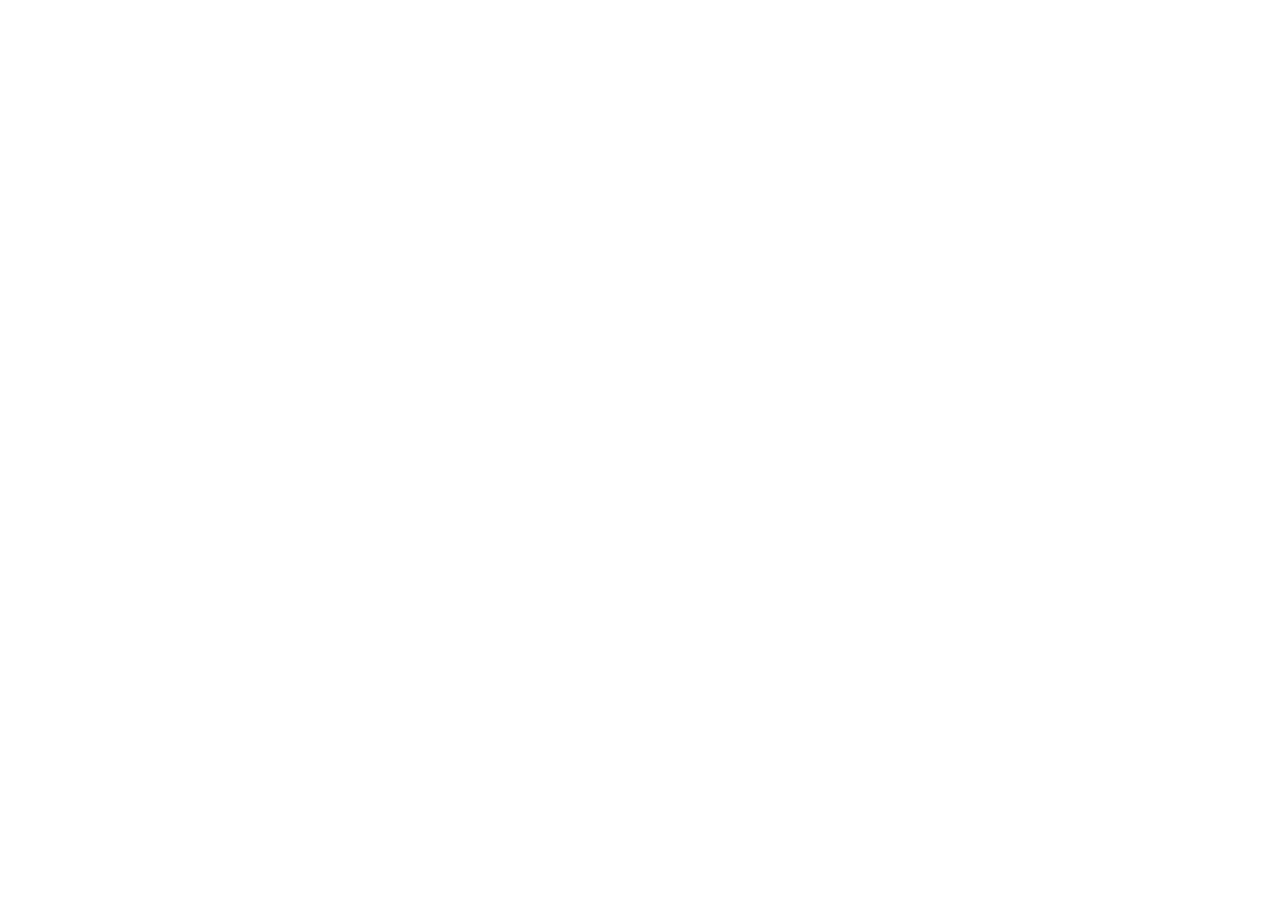
==== Singleplayer.html @ 9fc15b23 "Starting to work on Singleplayer Signed-off-by: AR-DEV-1 <115883839+AR-DEV-1@users.noreply.github.co" ====
<!DOCTYPE html>
<html lang="en">
<head>
    <meta charset="UTF-8">
    <meta name="viewport" content="width=device-width, initial-scale=1.0">
    <title>RE BELIEVE - Singleplayer</title>
    <link rel="stylesheet" href="Singleplayer.css">
</head>
<body style="margin: 0; width: 100vw; height: 100vh; overflow: hidden;">   

</body>
</html>
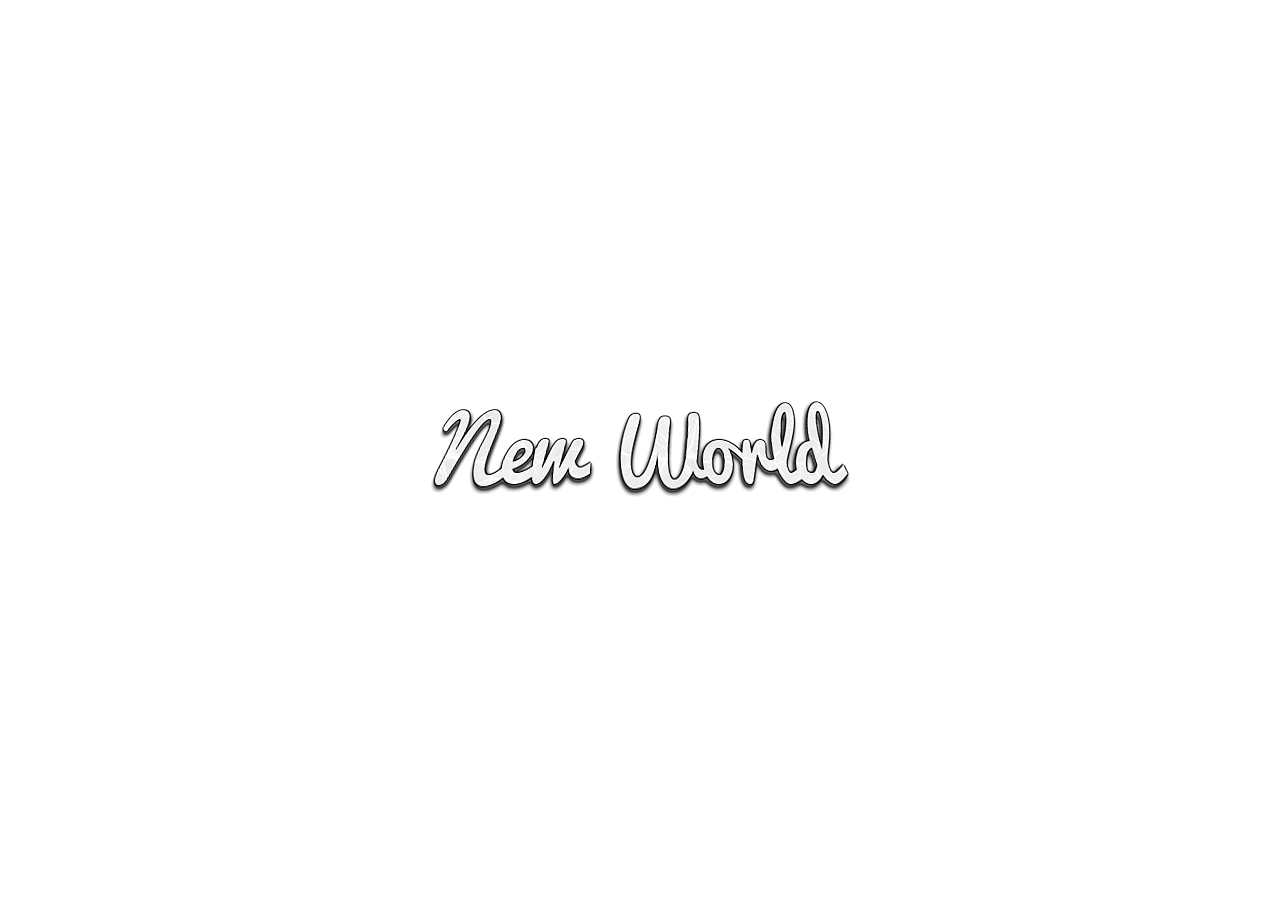
==== commit 5c057f0f: "Update Singleplayer.html Signed-off-by: AR-DEV-1 <115883839+AR-DEV-1@users.noreply.github.com>" ====
--- a/Singleplayer.html
+++ b/Singleplayer.html
@@ -7,6 +7,9 @@
     <link rel="stylesheet" href="Singleplayer.css">
 </head>
 <body style="margin: 0; width: 100vw; height: 100vh; overflow: hidden;">   
-
+<div class="container">
+     <a href="New-World?=trueandisopentolan=falseversion=alpha1?!type=?new.html">
+    <img src="main/assets/gui/buttons/New-World.png" alt="New-World">
+</div>
 </body>
 </html>
--- a/Singleplayer.css
+++ b/Singleplayer.css
@@ -0,0 +1,29 @@
+ body {  
+margin: 0;
+    padding: 0;
+    height: 100vh;
+    font-family: Arial, sans-serif;
+    background: no-repeat fixed center/cover;
+    display: flex;
+    justify-content: center;
+    align-items: center;
+    overflow: hidden; /* Prevent scrolling */
+  }
+#background-container {
+    position: absolute;
+    top: 0;
+    left: 0;
+    width: 200%; 
+    height: 100%;
+    z-index: -1; 
+}
+.container {
+    display: flex;
+    justify-content: center; /* Horizontally center the button */
+    align-items: center; /* Vertically center the button */
+    height: 100vh; /* This ensures the container takes the full viewport height */
+}
+
+.centered-button {
+
+}
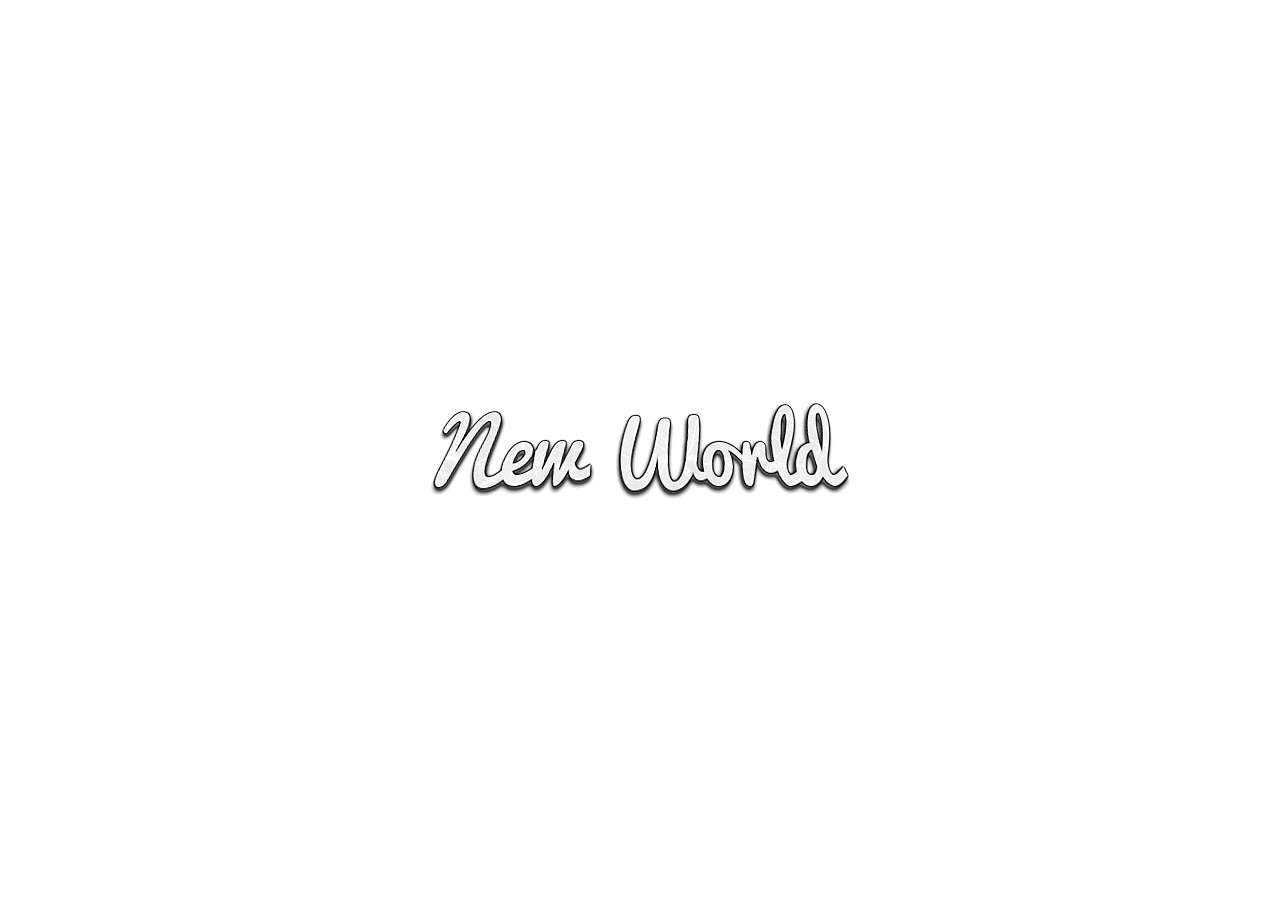
==== commit aad8b19e: "Update Singleplayer.html Signed-off-by: AR-DEV-1 <115883839+AR-DEV-1@users.noreply.github.com>" ====
--- a/Singleplayer.html
+++ b/Singleplayer.html
@@ -8,7 +8,6 @@
 </head>
 <body style="margin: 0; width: 100vw; height: 100vh; overflow: hidden;">   
 <div class="container">
-     <a href="New-World?=trueandisopentolan=falseversion=alpha1?!type=?new.html">
     <img src="main/assets/gui/buttons/New-World.png" alt="New-World">
 </div>
 </body>
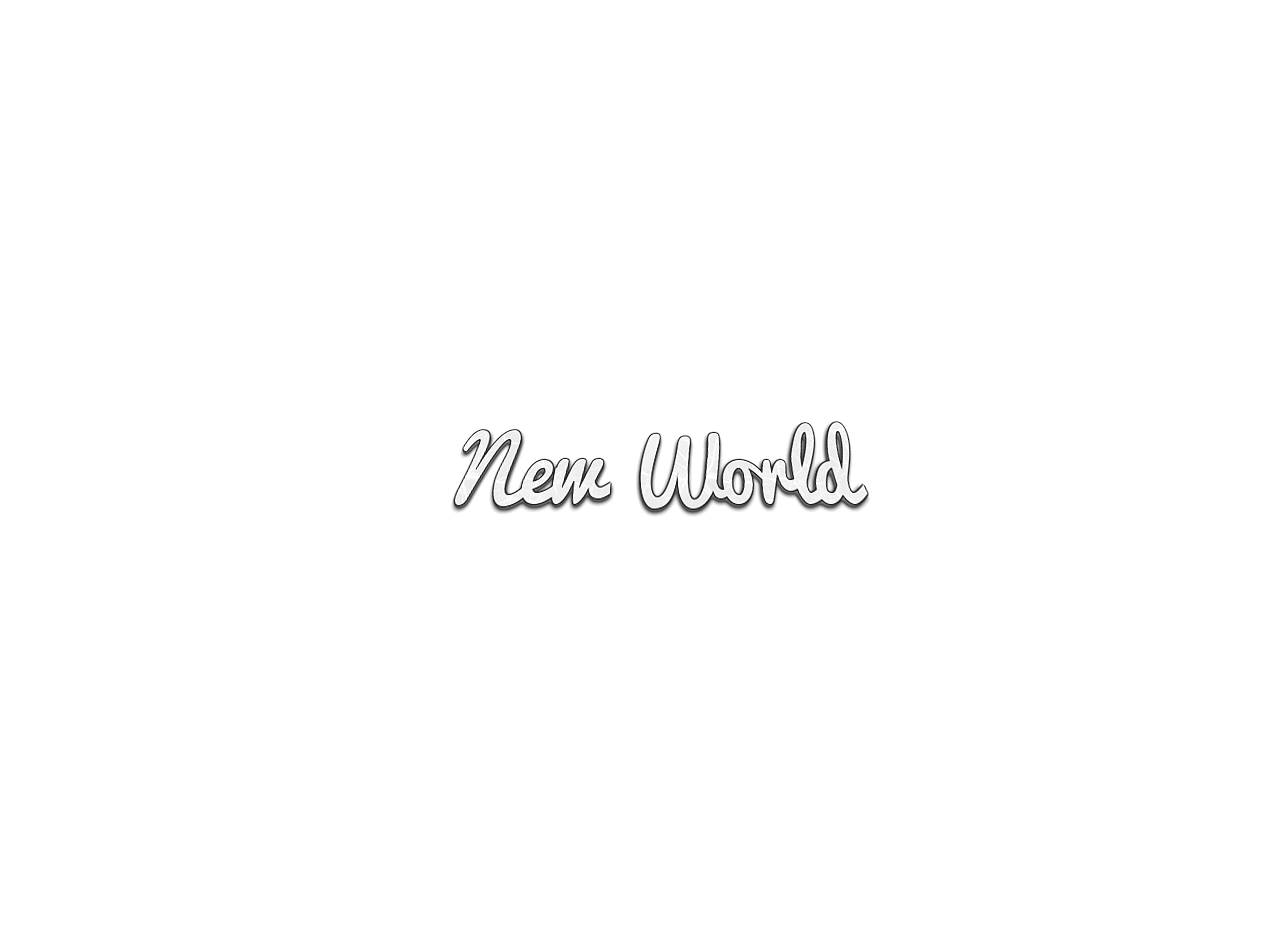
==== commit 7dd494ec: "Update Singleplayer.html Signed-off-by: AR-DEV-1 <115883839+AR-DEV-1@users.noreply.github.com>" ====
--- a/Singleplayer.html
+++ b/Singleplayer.html
@@ -7,8 +7,10 @@
     <link rel="stylesheet" href="Singleplayer.css">
 </head>
 <body style="margin: 0; width: 100vw; height: 100vh; overflow: hidden;">   
+    
 <div class="container">
     <img src="main/assets/gui/buttons/New-World.png" alt="New-World">
+    
 </div>
 </body>
 </html>
--- a/Singleplayer.css
+++ b/Singleplayer.css
@@ -1,7 +1,12 @@
  body {  
-margin: 0;
+    margin: 0;
     padding: 0;
     height: 100vh;
+    background-image: url('main/assets/gui/background/1.png');
+    background-size: cover;
+    background-position: center center; /* Center the image horizontally and vertically */
+    padding: 20px; /* Add padding to the content */
+    opacity: 0.9; /* Adjust opacity (0-1) */
     font-family: Arial, sans-serif;
     background: no-repeat fixed center/cover;
     display: flex;
@@ -17,13 +22,5 @@
     height: 100%;
     z-index: -1; 
 }
-.container {
-    display: flex;
-    justify-content: center; /* Horizontally center the button */
-    align-items: center; /* Vertically center the button */
-    height: 100vh; /* This ensures the container takes the full viewport height */
-}
 
-.centered-button {
 
-}
